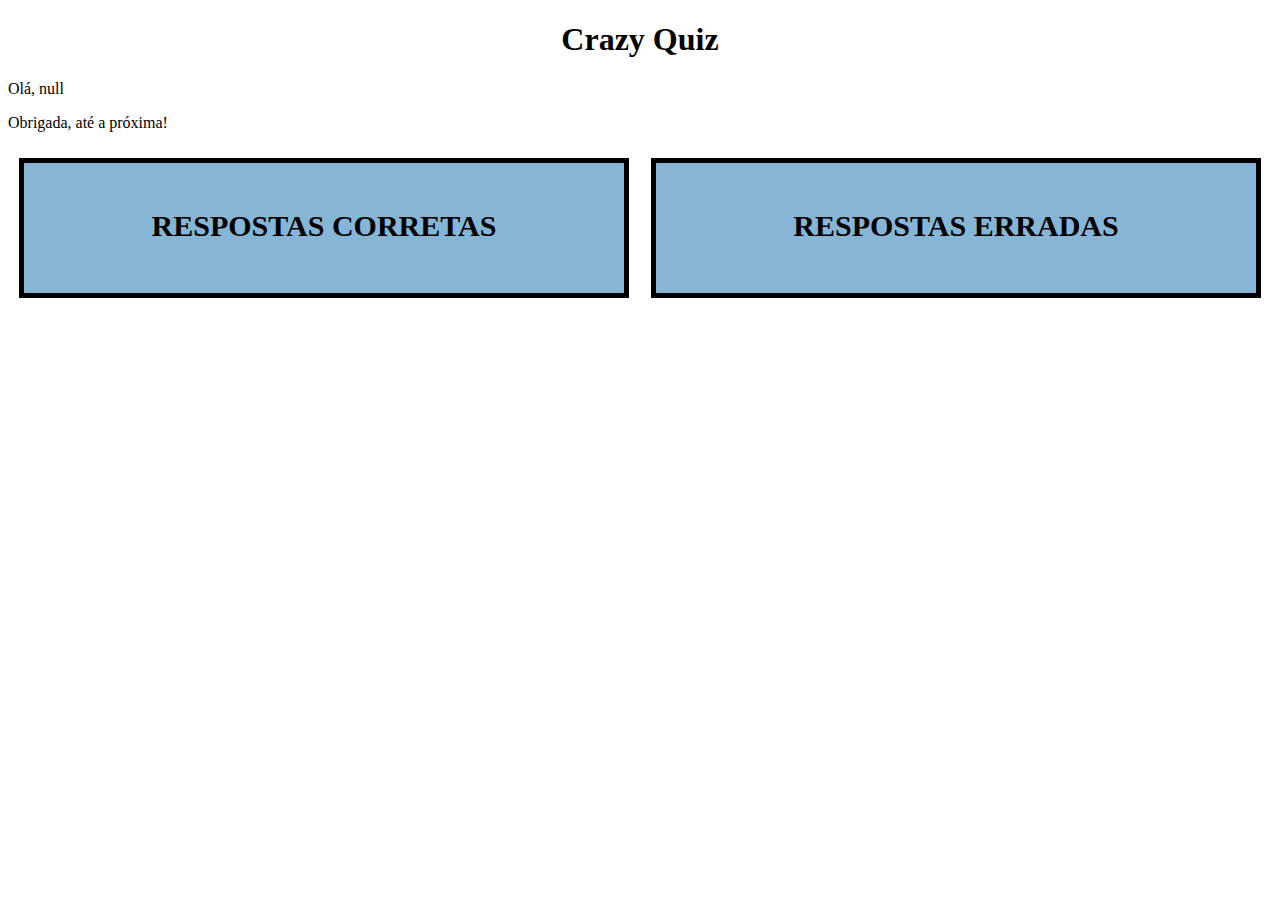
==== Pre Adm/index.html @ 684574a5 "atualização" ====
<!DOCTYPE html>
<html>
    <head>
        <meta charset="utf-8">
        <title>Bem-Vindos</title>
        <link rel="stylesheet" href="style.css">
    </head>
    <body>
        <h1>Crazy Quiz</h1>
              
        <p id="welcome"></p>
        <p id="bye"></p>

    <div class="conteiner" >
        <div id="correct" class="square">
            <h2>RESPOSTAS CORRETAS</h2>
            <p id="correta01"></p>
            <p id="correta02"></p>
            <p id="correta03"></p>
            </div>
    
        <div id="wrong" class="square">
            <h2>RESPOSTAS ERRADAS<h2>
            <p id="demo01"></p>
            <p id="demo02"></p>
            <p id="demo03"></p>
            </div>
    </div>        
            <script src="main.js"></script>

        
    </body>



</html>
---- Pre Adm/style.css ----
.conteiner{
    
    
    display: flex;
    justify-content: space-around;
    flex-wrap: wrap;
    
}

.square{
    background-color: rgba(45, 127, 182, 0.575);
    border-color: black;
    border-style: solid;
    border-width: 5px;
    text-align: center;
    width: 600px;
    margin: 10px;
    line-height: 75px;
    font-size: 20px;
}


h1{
    text-align: center;
}
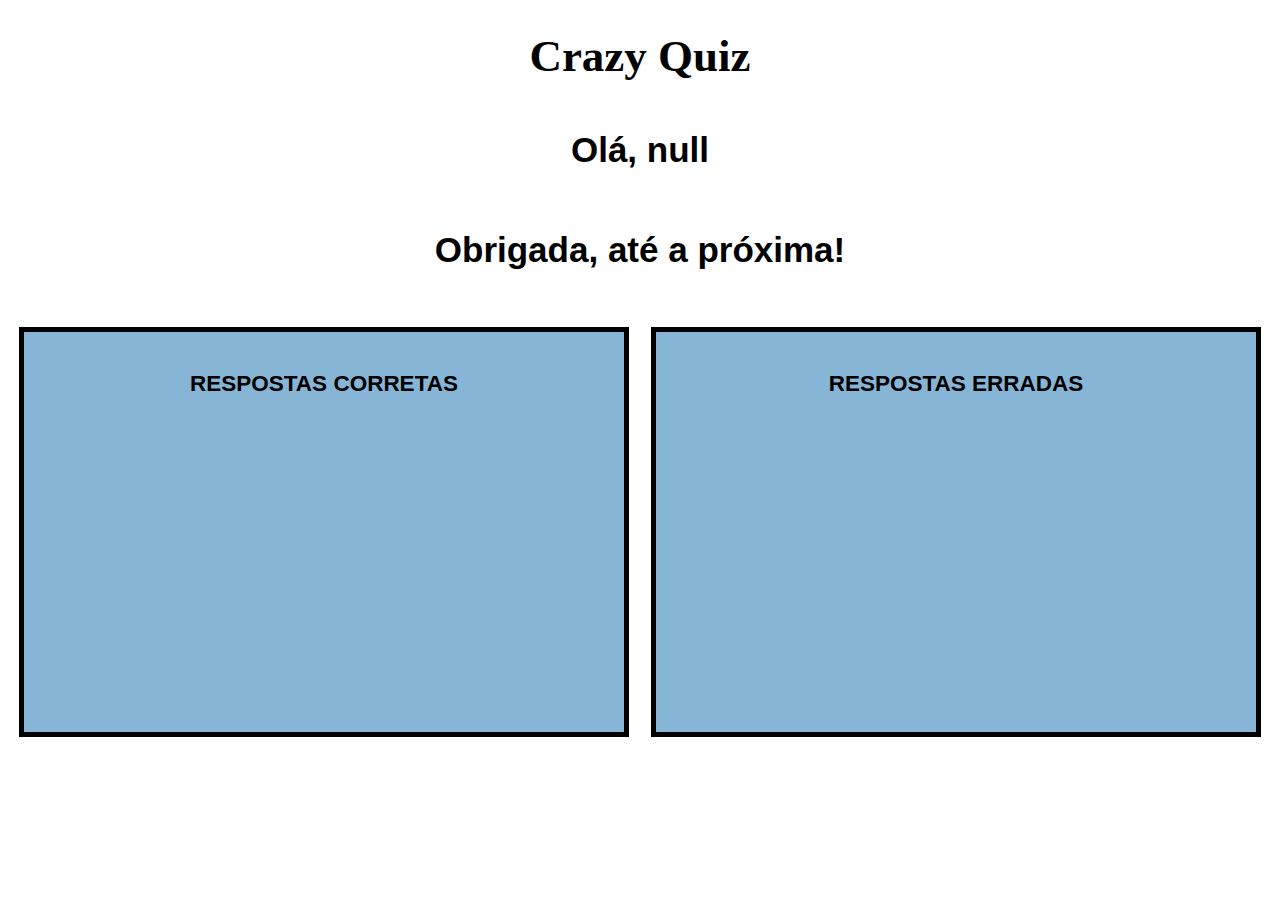
==== commit 87944c97: "atualização" ====
--- a/Pre Adm/index.html
+++ b/Pre Adm/index.html
@@ -8,8 +8,8 @@
     <body>
         <h1>Crazy Quiz</h1>
               
-        <p id="welcome"></p>
-        <p id="bye"></p>
+        <p id="welcome" class="greeting">Olá, </p>
+        <p id="bye" class="greeting"></p>
 
     <div class="conteiner" >
         <div id="correct" class="square">
--- a/Pre Adm/style.css
+++ b/Pre Adm/style.css
@@ -1,10 +1,17 @@
+p{
+    font-family: Verdana, Geneva, Tahoma, sans-serif;font-family: Verdana, Geneva, Tahoma, sans-serif;
+    font-size: 25px;
+    font-weight: bold;
+    line-height: 65px;
+}
+
+
 .conteiner{
-    
-    
     display: flex;
     justify-content: space-around;
     flex-wrap: wrap;
     
+
 }
 
 .square{
@@ -15,12 +22,19 @@
     text-align: center;
     width: 600px;
     margin: 10px;
-    line-height: 75px;
-    font-size: 20px;
+    line-height: 65px;
+    font-size: 15px;
+    height: 400px;
+    font-family: Verdana, Geneva, Tahoma, sans-serif;
 }
 
-
-h1{
+.greeting{
+    font-size: 35px;
     text-align: center;
 }
 
+h1{
+    font-size: 45px;
+    text-align: center;
+}
+
